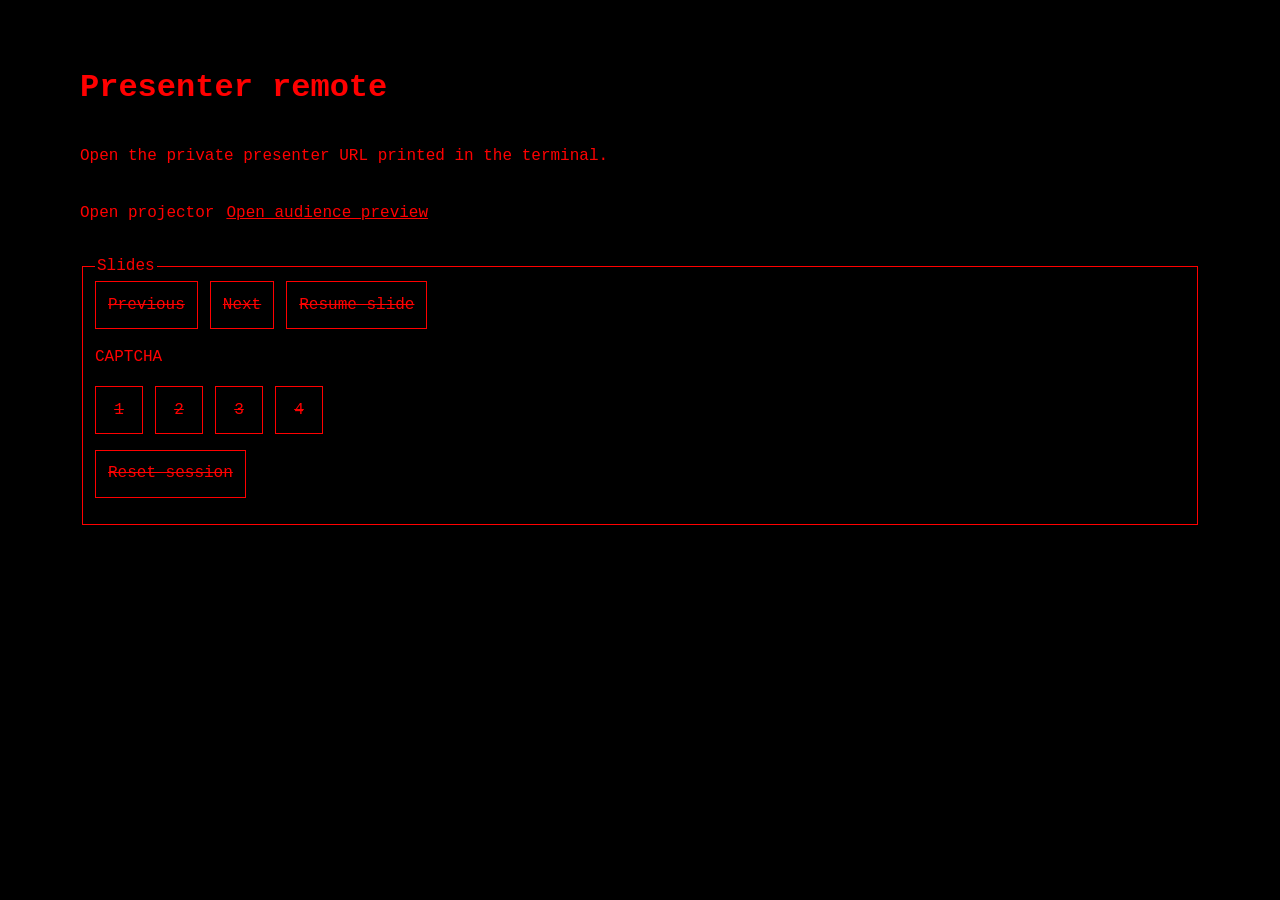
==== remote.html @ 83aaa25a "y" ====
<!doctype html>
<html lang="en">
<head>
  <meta charset="utf-8">
  <meta name="viewport" content="width=device-width, initial-scale=1">
  <meta name="referrer" content="no-referrer">
  <title>Human / By Human — Presenter</title>
  <link rel="stylesheet" href="style.css">
  <script src="config.js" defer></script>
  <script src="remote.js" defer></script>
</head>
<body>
  <main class="console remote">
    <h1>Presenter remote</h1>
    <p id="remote-status" role="status">Connecting…</p>
    <p class="remote-row">
      <a id="projector-link" target="_blank" rel="noopener">Open projector</a>
      <a href="./?live=1" target="_blank" rel="noopener">Open audience preview</a>
    </p>
    <fieldset id="remote-controls" disabled>
      <legend>Slides</legend>
      <div class="remote-row">
        <button type="button" data-action="previous">Previous</button>
        <button type="button" data-action="next">Next</button>
        <button type="button" data-action="resume">Resume slide</button>
      </div>
      <p>CAPTCHA</p>
      <div class="remote-row">
        <button type="button" data-action="challenge" data-number="1" aria-label="CAPTCHA 1">1</button>
        <button type="button" data-action="challenge" data-number="2" aria-label="CAPTCHA 2">2</button>
        <button type="button" data-action="challenge" data-number="3" aria-label="CAPTCHA 3">3</button>
        <button type="button" data-action="challenge" data-number="4" aria-label="CAPTCHA 4">4</button>
      </div>
      <p><button type="button" data-action="reset">Reset session</button></p>
    </fieldset>
    <p id="remote-error" role="alert"></p>
  </main>
</body>
</html>
---- style.css ----
:root {
  color-scheme: dark;
  --ink: #000;
  --red: #f00;
  font-family: "Lucida Console", "Courier New", monospace;
}

* { box-sizing: border-box; }
[hidden] { display: none !important; }

body {
  margin: 0;
  background: var(--ink);
  color: var(--red);
}

::selection { background: var(--red); color: var(--ink); }

.console {
  display: flex;
  flex-direction: column;
  min-height: 100vh;
  min-height: 100svh;
  max-width: 76rem;
  margin: auto;
  padding: clamp(1rem, 4vw, 3rem);
}

.visually-hidden {
  position: absolute;
  width: 1px;
  height: 1px;
  padding: 0;
  margin: -1px;
  overflow: hidden;
  clip-path: inset(50%);
  white-space: nowrap;
}

.screen {
  flex: 1;
  position: relative;
  isolation: isolate;
}
p { line-height: 1.55; }
a { color: inherit; }
button, input { font: inherit; }

:focus-visible {
  outline: 2px solid var(--red);
  outline-offset: 3px;
}

.directory {
  display: grid;
  align-content: center;
}

.ports {
  display: grid;
  grid-template-columns: repeat(2, minmax(0, 1fr));
  grid-template-rows: repeat(2, auto);
  margin: 0 auto;
  width: min(100%, 51rem);
  min-height: clamp(19rem, 50vh, 32rem);
  padding: 0.3rem 0.5rem 1.1rem;
}

.ports a {
  min-width: 48px;
  min-height: 48px;
  display: inline-flex;
  align-items: center;
  align-self: center;
  justify-content: center;
  justify-self: center;
  text-decoration: none;
}

.ports a:nth-child(1) { align-self: start; justify-self: start; margin-inline-start: 12%; }
.ports a:nth-child(2) { align-self: end; justify-self: end; margin-inline-end: 10%; }
.ports a:nth-child(3) { align-self: start; margin-block-start: 0.8rem; }
.ports a:nth-child(4) { align-self: end; justify-self: start; margin-inline-start: 7%; }

.number {
  font-size: clamp(3.5rem, 11vw, 7.5rem);
  line-height: 0.95;
}

.ports a[data-complete] { text-decoration: underline; }

.challenge {
  padding-block: 1.25rem 2rem;
}

.back { display: inline-flex; align-items: center; min-height: 3rem; }
.challenge-panel { max-width: 38rem; margin: clamp(1.75rem, 10vh, 6rem) auto 0; }
.challenge h1 { font-size: clamp(1.65rem, 5vw, 3.6rem); margin: 0.5rem 0; }
#challenge-form { margin-top: 1.55rem; }

.input-row { display: grid; grid-template-columns: minmax(0, 1fr) auto; gap: 0.75rem; }
#answer, button {
  min-height: 3rem;
  padding: 0.6rem 0.75rem;
  border: 1px solid var(--red);
  border-radius: 0;
  background: var(--ink);
  color: var(--red);
}

#answer { width: 100%; font-size: 1.125rem; }
button { cursor: pointer; }
button:enabled:hover { background: var(--red); color: var(--ink); }
button:disabled { cursor: default; }

.failure, .verified {
  display: grid;
  align-content: center;
  justify-items: start;
  padding-block: 2rem;
}

.failure h1 {
  margin: 0.5rem 0 1rem;
  font-size: clamp(1.55rem, 7vw, 4.8rem);
  line-height: 1.05;
}

.verified h1 { margin: 0.5rem 0 1rem; font-size: clamp(2rem, 7.5vw, 5rem); }

.failure-actions {
  display: flex;
  flex-wrap: wrap;
  align-items: center;
  gap: 0.6rem 1.3rem;
}

.deck, .projection {
  display: grid;
  place-items: center;
  align-content: center;
  text-align: center;
}

#slide-image {
  display: block;
  width: 100%;
  max-height: 88svh;
  object-fit: contain;
}

#projected-code {
  margin: 0.25em 0;
  font-size: clamp(2rem, 12vw, 9rem);
  font-weight: bold;
  overflow-wrap: anywhere;
}

.remote-row { display: flex; flex-wrap: wrap; align-items: center; gap: 0.75rem; }
.remote fieldset { margin-top: 1rem; border: 1px solid var(--red); }
.remote button { min-width: 3rem; }
.remote button:disabled { text-decoration: line-through; }

@media (prefers-reduced-motion: no-preference) {
  .screen[data-glitch]::after {
    content: "";
    position: absolute;
    z-index: 1;
    inset-inline: 8% 55%;
    top: var(--tear-position);
    height: 2px;
    pointer-events: none;
    background: var(--red);
    transform-origin: left;
    animation: scan-tear 340ms ease-out both;
  }

  .screen[data-glitch] :is(.number, h1:not(.visually-hidden)) {
    animation: signal-drift 340ms steps(1, end);
  }

  .failure[data-glitch]::after {
    inset-inline-end: 15%;
    height: 5px;
    animation-duration: 680ms;
  }

  .failure[data-glitch] h1 {
    animation: signal-drift 680ms steps(1, end);
  }
}

@keyframes scan-tear {
  from { transform: scaleX(1); }
  to { transform: translateY(0.75rem) scaleX(0); }
}

@keyframes signal-drift {
  18% { transform: translateX(var(--tear-offset)); }
  49% { transform: translateX(calc(-0.5 * var(--tear-offset))); }
  72%, 100% { transform: none; }
}
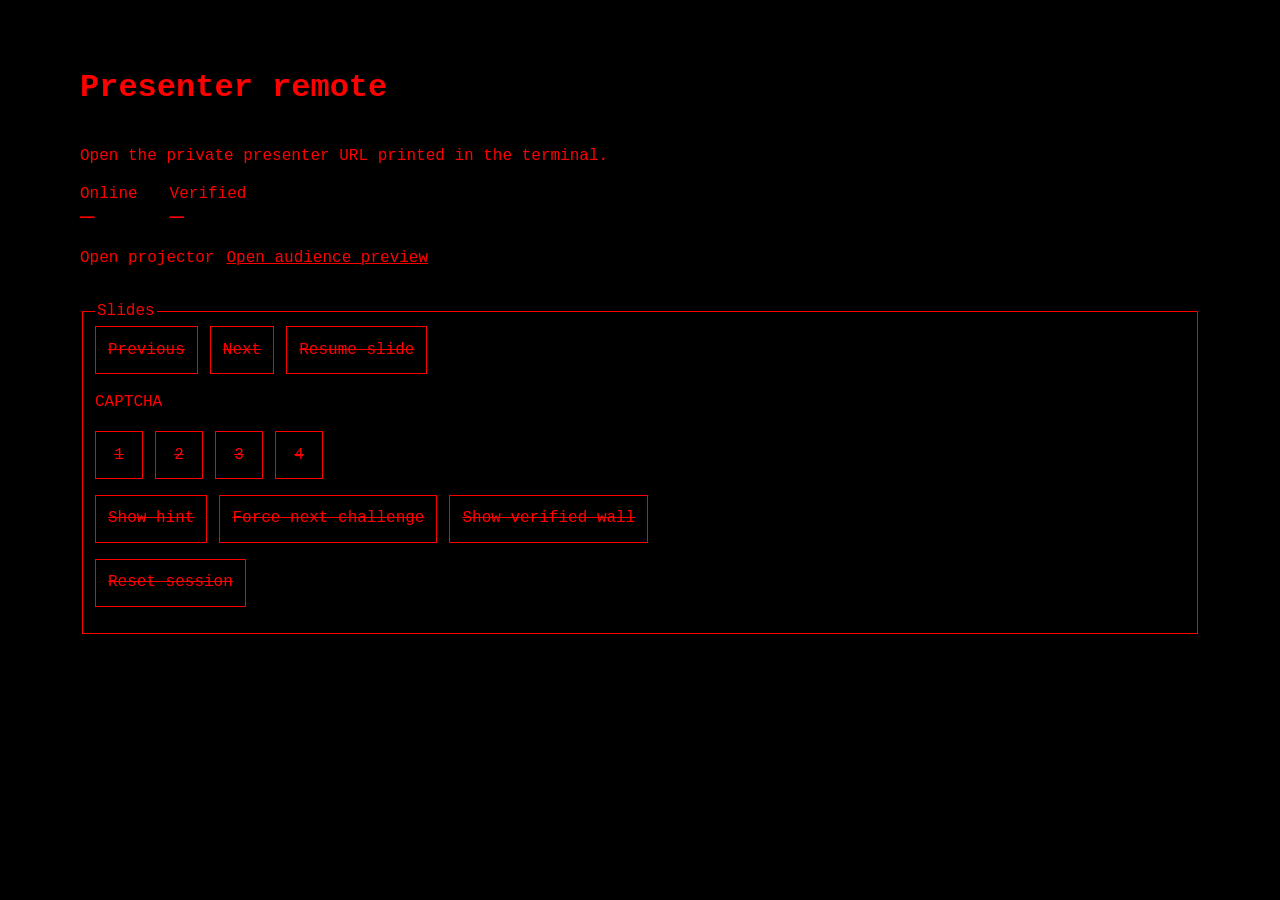
==== commit 940d39b0: "new" ====
--- a/remote.html
+++ b/remote.html
@@ -13,6 +13,10 @@
   <main class="console remote">
     <h1>Presenter remote</h1>
     <p id="remote-status" role="status">Connecting…</p>
+    <dl class="remote-counts">
+      <div><dt>Online</dt><dd id="online-count">—</dd></div>
+      <div><dt>Verified</dt><dd id="verified-count">—</dd></div>
+    </dl>
     <p class="remote-row">
       <a id="projector-link" target="_blank" rel="noopener">Open projector</a>
       <a href="./?live=1" target="_blank" rel="noopener">Open audience preview</a>
@@ -31,6 +35,11 @@
         <button type="button" data-action="challenge" data-number="3" aria-label="CAPTCHA 3">3</button>
         <button type="button" data-action="challenge" data-number="4" aria-label="CAPTCHA 4">4</button>
       </div>
+      <p class="remote-row">
+        <button type="button" data-action="hint" aria-pressed="false">Show hint</button>
+        <button type="button" data-action="advance">Force next challenge</button>
+        <button type="button" data-action="wall">Show verified wall</button>
+      </p>
       <p><button type="button" data-action="reset">Reset session</button></p>
     </fieldset>
     <p id="remote-error" role="alert"></p>
--- a/style.css
+++ b/style.css
@@ -142,10 +142,50 @@
   text-align: center;
 }
 
+.slide-mode {
+  color-scheme: light;
+  background: #f5f6f8;
+  color: #192334;
+  font-family: system-ui, sans-serif;
+}
+
+.slide-mode :focus-visible { outline-color: #345a9e; }
+.slide-mode ::selection { background: #345a9e; color: #fff; }
+.deck { align-content: start; }
+
+.slide-bar {
+  display: flex;
+  flex-wrap: wrap;
+  justify-content: space-between;
+  align-items: baseline;
+  gap: 0.25rem 1rem;
+  width: 100%;
+  padding: 0.75rem 0;
+  margin-bottom: 1rem;
+  border-bottom: 1px solid #cdd4df;
+  text-align: start;
+}
+
+.slide-bar h1 { margin: 0; font-size: 1.05rem; }
+#slide-number { font-variant-numeric: tabular-nums; }
+#deck-status:empty { display: none; }
+
+.auth-mode #verification-heading {
+  background: var(--red);
+  color: var(--ink);
+  display: inline-block;
+  padding: 0.15em 0.45em;
+  font-size: clamp(1.4rem, 6vw, 3.5rem);
+  font-weight: bold;
+  margin: 0 0 1rem;
+}
+
+#shared-hint, #retry-hint { border-inline-start: 2px solid; padding-inline-start: 0.6rem; }
+
 #slide-image {
   display: block;
   width: 100%;
-  max-height: 88svh;
+  max-height: 76svh;
   object-fit: contain;
 }
 
@@ -160,6 +200,8 @@
 .remote fieldset { margin-top: 1rem; border: 1px solid var(--red); }
 .remote button { min-width: 3rem; }
 .remote button:disabled { text-decoration: line-through; }
+.remote-counts { display: flex; gap: 2rem; margin: 0; }
+.remote-counts dd { margin: 0; font-size: 1.5rem; }
 
 @media (prefers-reduced-motion: no-preference) {
   .screen[data-glitch]::after {
@@ -175,7 +217,7 @@
     animation: scan-tear 340ms ease-out both;
   }
 
-  .screen[data-glitch] :is(.number, h1:not(.visually-hidden)) {
+  .screen[data-glitch] :is(.number, h1:not(.visually-hidden), #verification-heading) {
     animation: signal-drift 340ms steps(1, end);
   }
 
@@ -188,6 +230,12 @@
   .failure[data-glitch] h1 {
     animation: signal-drift 680ms steps(1, end);
   }
+
+  .auth-mode .challenge[data-glitch]::after {
+    height: 7px;
+    inset-inline-end: 20%;
+    animation-duration: 340ms;
+  }
 }
 
 @keyframes scan-tear {
